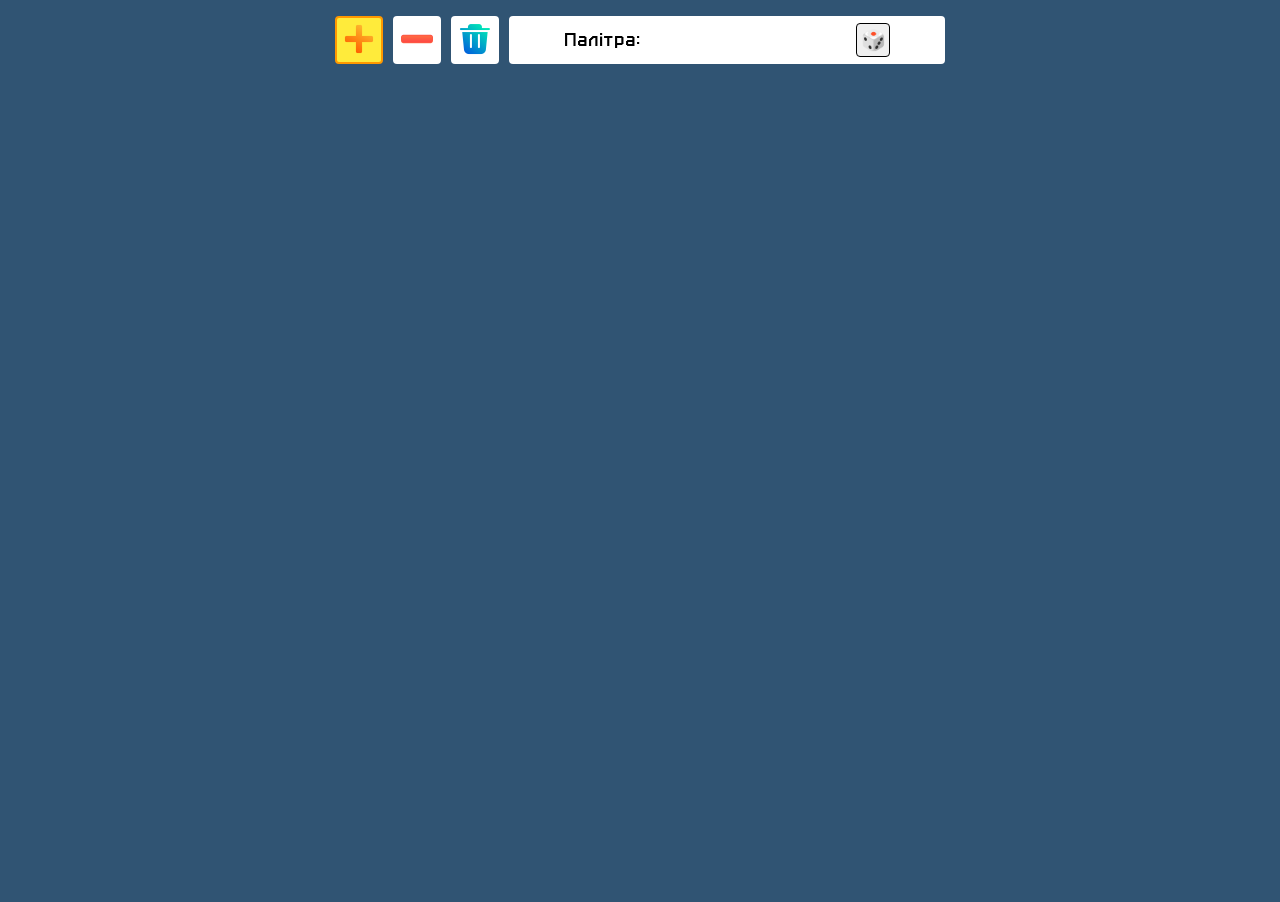
==== modeling.html @ b755f8f3 "Add files via upload" ====
<!DOCTYPE html>
<html lang="en">
<head>
  <meta charset="UTF-8">
  <meta name="viewport" content="width=device-width, initial-scale=1.0">
  <title>Just Voxel!</title>
  <link rel="stylesheet" href="modeling.css">
  <link rel="icon" type="image/x-icon" href="static/favico.ico">
</head>
<body>
  <div id="controls">
    <button id="create-mode" class="tool-button active"><img src="static/plus.png" alt=""></button>
    <button id="delete-mode" class="tool-button"><img src="static/minus.png" alt=""></button>
    <button id="clear-cube"><img src="static/trash.png" alt=""></button>
    <div id="palette">
      <span>Палітра:</span>
      <div id="color-options"></div>
      <div id="random-color" class="color-option random">🎲</div>
    </div>
  </div>
  <div id="scene-container"></div>
  <script src="https://cdn.babylonjs.com/babylon.js"></script>
  <script src="3d.js"></script>
</body>
</html>
---- modeling.css ----
@font-face {
    font-family: 'Pixel';
    src: url('static/Pixel.ttf');
}

html, body {
    margin: 0;
    padding: 0;
    overflow: hidden;
    width: 100vw;
    height: 100vh;
    display: flex;
    justify-content: center;
    align-items: center;
    flex-direction: column;
    background-color: #305473;
}

#scene-container {
    width: 100vw;
    height: 100vh;
    border: 2px solid #305473;
    box-sizing: border-box;
}

#controls {
    position: absolute;
    top: 16px;
    display: flex;
    gap: 10px;
}

button {
    cursor: pointer;
    width: 48px;
    height: 48px;
    background-color: white;
    border-radius: 4px;
    border: none;
}

button img {
    width: 32px;
    height: 32px;
}

.tool-button.active {
    background-color: #ffeb3b; /* Жовтий колір для активної кнопки */
    border: 2px solid #ff9800; /* Помаранчева обводка */
}

#palette {
    display: flex;
    width: 34vw;
    font-size: 16pt;
    height: 48px;
    align-items: center;
    border-radius: 4px;
    background-color: white;
    flex-direction: row;
    justify-content: space-around;
    align-items: center;
    font-family: 'Pixel';
}

#color-options {
    display: flex;
    gap: 5px;
    align-items: center;
}

.color-option {
    width: 32px;
    height: 32px;
    cursor: pointer;
    border: 1px solid black;
    border-radius: 4px;
}

.color-option.selected {
    border: 4px solid #ff9800;
}

#random-color {
    display: flex;
    align-items: center;
    justify-content: center;
    font-size: 20px;
    cursor: pointer;
    width: 32px;
    height: 32px;
    border: 1px solid black;
    background-color: #f0f0f0;
  }
  
  #random-color.selected {
    border: 4px solid #ff9800;
  }
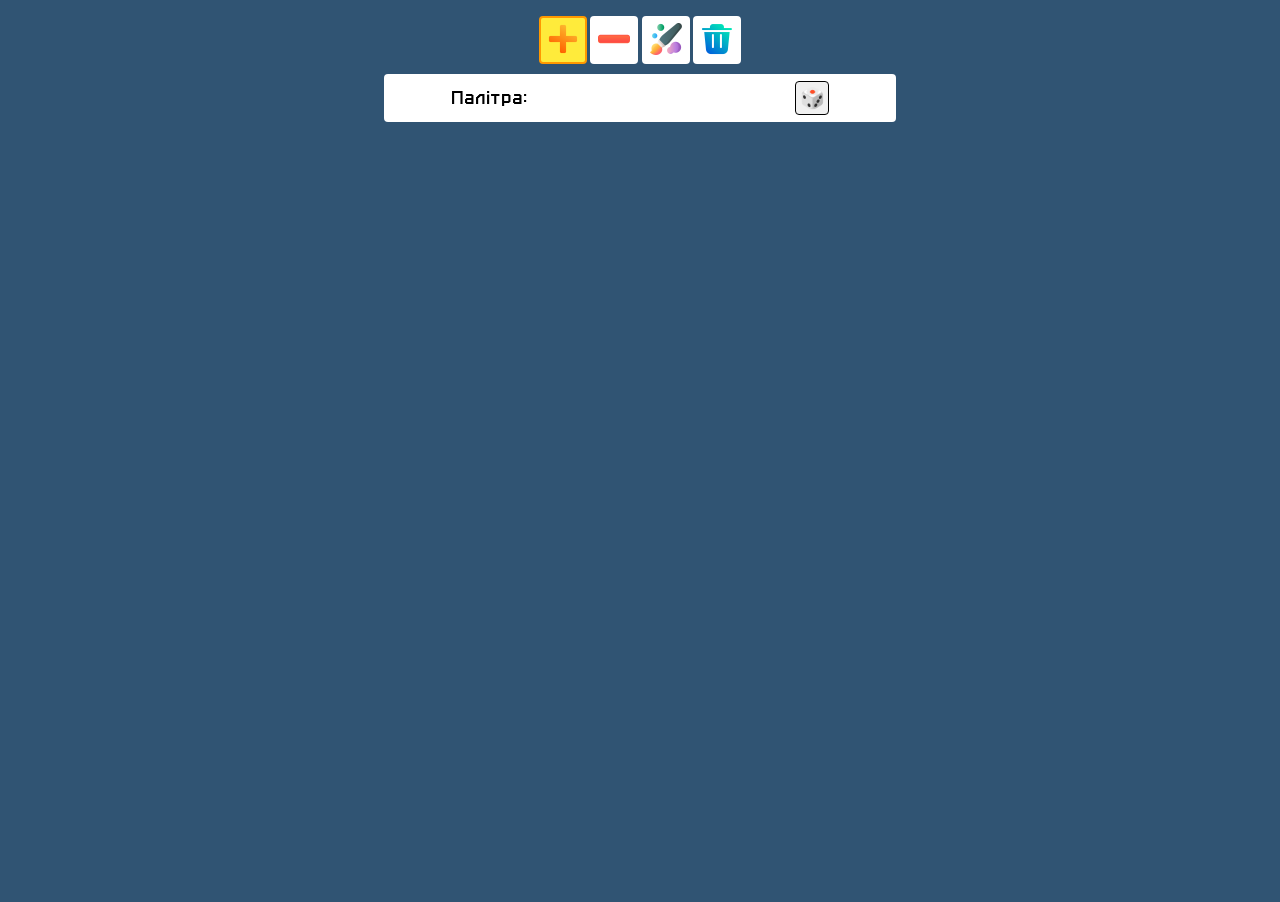
==== commit 5508d260: "update" ====
--- a/modeling.html
+++ b/modeling.html
@@ -9,9 +9,12 @@
 </head>
 <body>
   <div id="controls">
-    <button id="create-mode" class="tool-button active"><img src="static/plus.png" alt=""></button>
-    <button id="delete-mode" class="tool-button"><img src="static/minus.png" alt=""></button>
-    <button id="clear-cube"><img src="static/trash.png" alt=""></button>
+    <div class="btn_div">
+      <button id="create-mode" class="tool-button active"><img src="static/plus.png" alt=""></button>
+      <button id="delete-mode" class="tool-button"><img src="static/minus.png" alt=""></button>
+      <button id="paint-mode" class="tool-button"><img src="static/paint.png" alt=""></button>
+      <button id="clear-cube"><img src="static/trash.png" alt=""></button>
+    </div>
     <div id="palette">
       <span>Палітра:</span>
       <div id="color-options"></div>
--- a/modeling.css
+++ b/modeling.css
@@ -27,6 +27,8 @@
     position: absolute;
     top: 16px;
     display: flex;
+    flex-direction: column;
+    align-items: center;
     gap: 10px;
 }
 
@@ -45,13 +47,13 @@
 }
 
 .tool-button.active {
-    background-color: #ffeb3b; /* Жовтий колір для активної кнопки */
-    border: 2px solid #ff9800; /* Помаранчева обводка */
+    background-color: #ffeb3b;
+    border: 2px solid #ff9800; 
 }
 
 #palette {
     display: flex;
-    width: 34vw;
+    width: 40vw;
     font-size: 16pt;
     height: 48px;
     align-items: center;
@@ -96,4 +98,10 @@
   #random-color.selected {
     border: 4px solid #ff9800;
   }
-  +  
+  .btn_div {
+    display: flex;
+    width: 16vw;
+    align-items: center;
+    justify-content: space-around;
+  }
